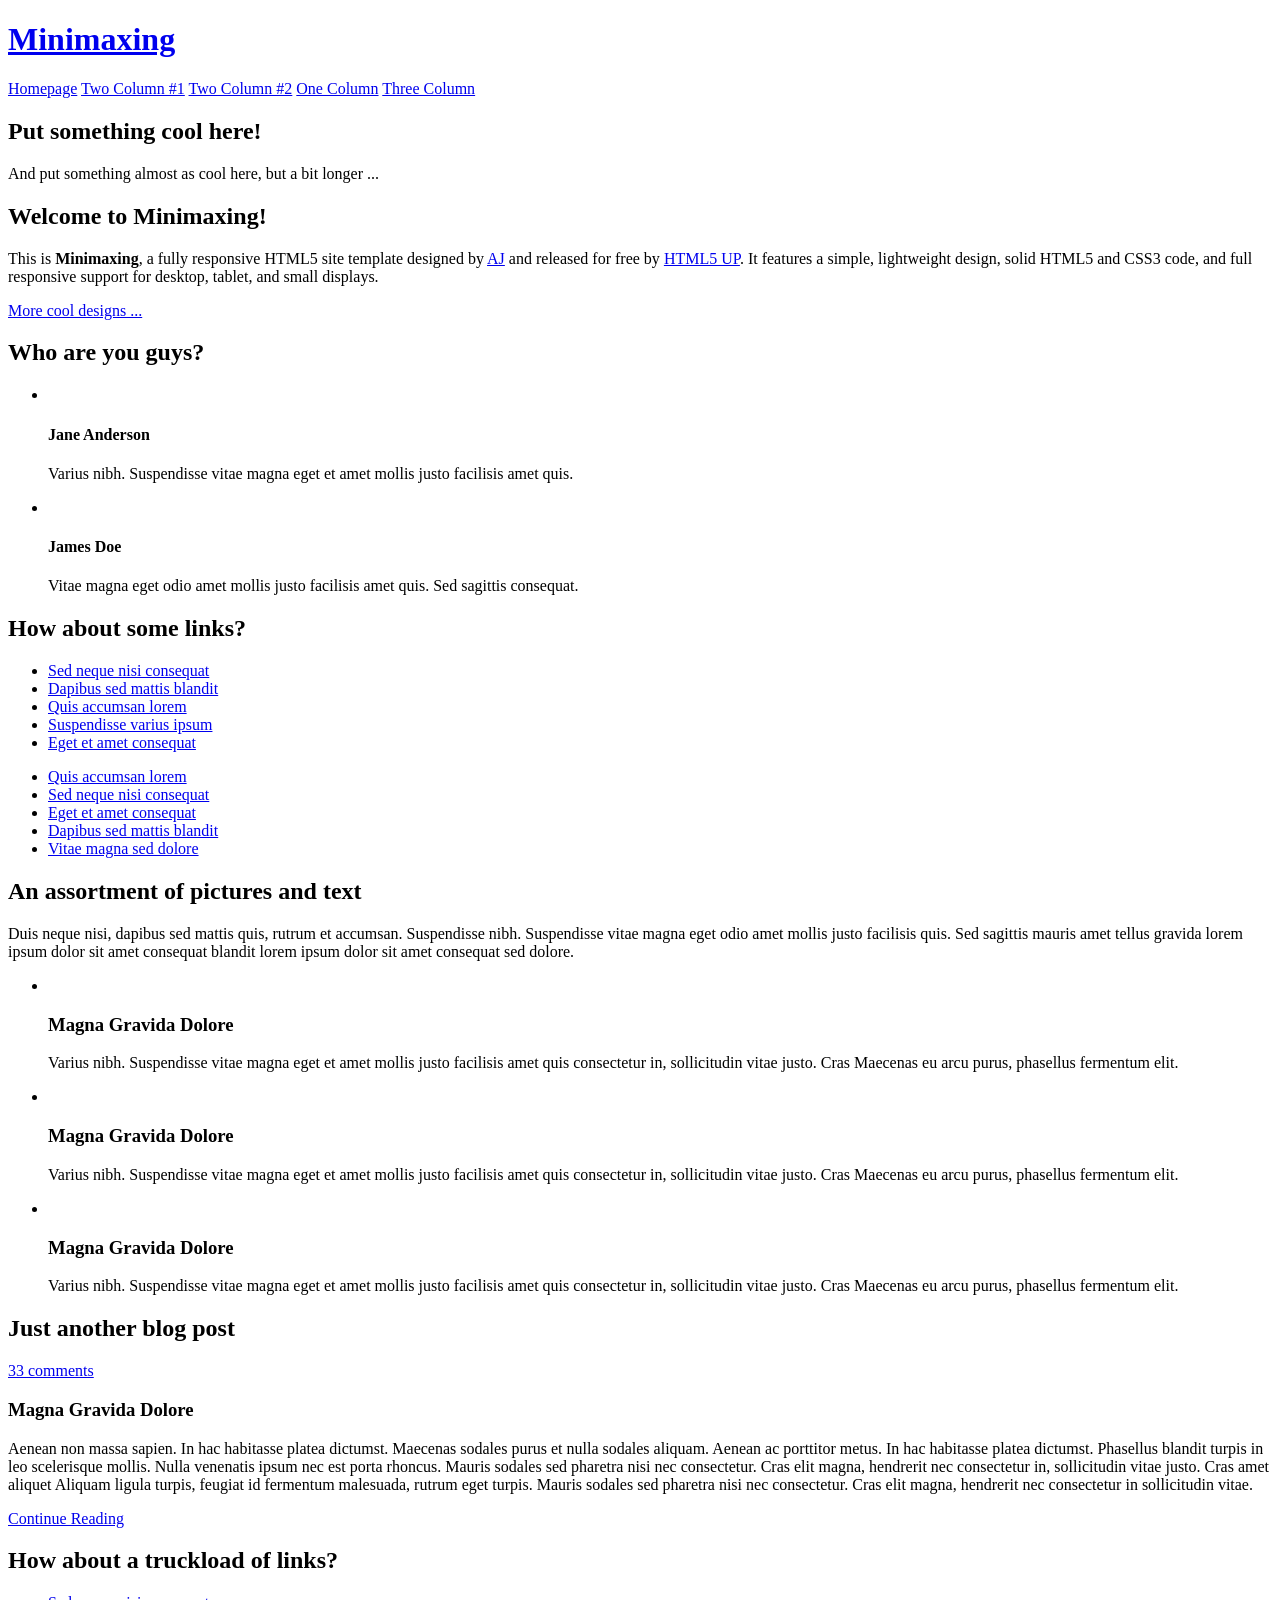
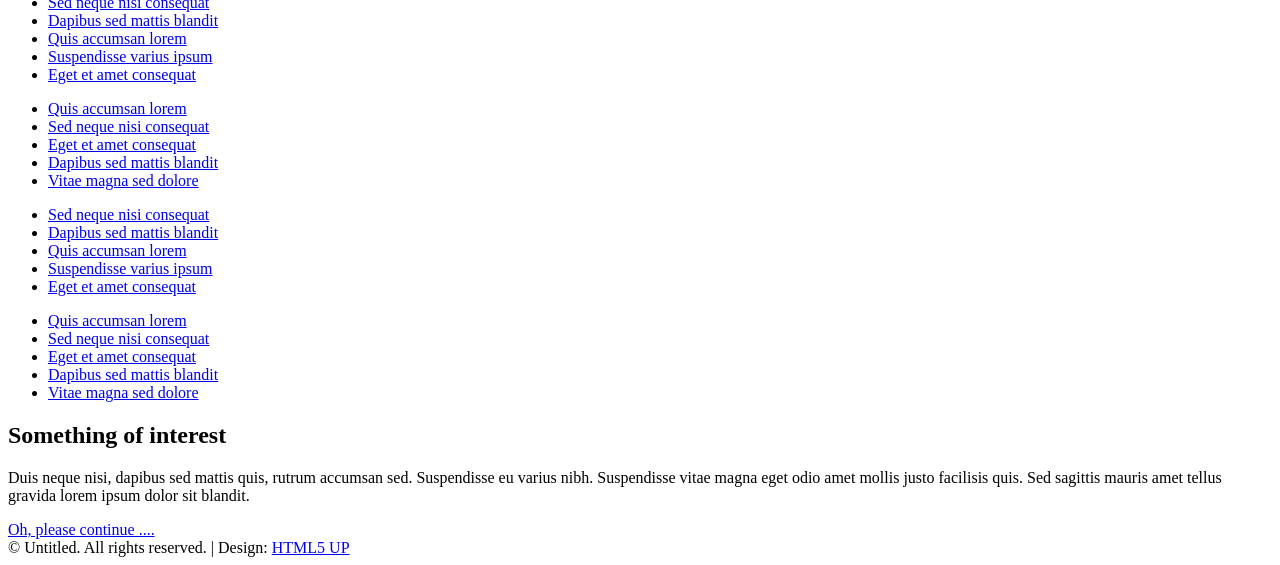
==== index.html @ be75a08c "Add files via upload" ====
<!DOCTYPE HTML>
<!--
	Minimaxing by HTML5 UP
	html5up.net | @ajlkn
	Free for personal and commercial use under the CCA 3.0 license (html5up.net/license)
-->
<html>
	<head>
		<title>Minimaxing by HTML5 UP</title>
		<meta charset="utf-8" />
		<meta name="viewport" content="width=device-width, initial-scale=1, user-scalable=no" />
		<link rel="stylesheet" href="assets/css/main.css" />
	</head>
	<body>
		<div id="page-wrapper">

			<!-- Header -->
				<div id="header-wrapper">
					<div class="container">
						<div class="row">
							<div class="col-12">

								<header id="header">
									<h1><a href="index.html" id="logo">Minimaxing</a></h1>
									<nav id="nav">
										<a href="index.html" class="current-page-item">Homepage</a>
										<a href="twocolumn1.html">Two Column #1</a>
										<a href="twocolumn2.html">Two Column #2</a>
										<a href="onecolumn.html">One Column</a>
										<a href="threecolumn.html">Three Column</a>
									</nav>
								</header>

							</div>
						</div>
					</div>
				</div>

			<!-- Banner -->
				<div id="banner-wrapper">
					<div class="container">

						<div id="banner">
							<h2>Put something cool here!</h2>
							<span>And put something almost as cool here, but a bit longer ...</span>
						</div>

					</div>
				</div>

			<!-- Main -->
				<div id="main">
					<div class="container">
						<div class="row main-row">
							<div class="col-4 col-12-medium">

								<section>
									<h2>Welcome to Minimaxing!</h2>
									<p>This is <strong>Minimaxing</strong>, a fully responsive HTML5 site template designed by <a href="http://twitter.com/ajlkn">AJ</a> and released for free by <a href="http://html5up.net">HTML5 UP</a>. It features
									a simple, lightweight design, solid HTML5 and CSS3 code, and full responsive support for desktop, tablet, and small displays.</p>
									<footer class="controls">
										<a href="http://html5up.net" class="button">More cool designs ...</a>
									</footer>
								</section>

							</div>
							<div class="col-4 col-6-medium col-12-small">

								<section>
									<h2>Who are you guys?</h2>
									<ul class="small-image-list">
										<li>
											<a href="#"><img src="images/pic2.jpg" alt="" class="left" /></a>
											<h4>Jane Anderson</h4>
											<p>Varius nibh. Suspendisse vitae magna eget et amet mollis justo facilisis amet quis.</p>
										</li>
										<li>
											<a href="#"><img src="images/pic1.jpg" alt="" class="left" /></a>
											<h4>James Doe</h4>
											<p>Vitae magna eget odio amet mollis justo facilisis amet quis. Sed sagittis consequat.</p>
										</li>
									</ul>
								</section>

							</div>
							<div class="col-4 col-6-medium col-12-small">

								<section>
									<h2>How about some links?</h2>
									<div>
										<div class="row">
											<div class="col-6 col-12-small">
												<ul class="link-list">
													<li><a href="#">Sed neque nisi consequat</a></li>
													<li><a href="#">Dapibus sed mattis blandit</a></li>
													<li><a href="#">Quis accumsan lorem</a></li>
													<li><a href="#">Suspendisse varius ipsum</a></li>
													<li><a href="#">Eget et amet consequat</a></li>
												</ul>
											</div>
											<div class="col-6 col-12-small">
												<ul class="link-list">
													<li><a href="#">Quis accumsan lorem</a></li>
													<li><a href="#">Sed neque nisi consequat</a></li>
													<li><a href="#">Eget et amet consequat</a></li>
													<li><a href="#">Dapibus sed mattis blandit</a></li>
													<li><a href="#">Vitae magna sed dolore</a></li>
												</ul>
											</div>
										</div>
									</div>
								</section>

							</div>
							<div class="col-6 col-12-medium">

								<section>
									<h2>An assortment of pictures and text</h2>
									<p>Duis neque nisi, dapibus sed mattis quis, rutrum et accumsan.
									Suspendisse nibh. Suspendisse vitae magna eget odio amet mollis
									justo facilisis quis. Sed sagittis mauris amet tellus gravida
									lorem ipsum dolor sit amet consequat blandit lorem ipsum dolor
									sit amet consequat sed dolore.</p>
									<ul class="big-image-list">
										<li>
											<a href="#"><img src="images/pic3.jpg" alt="" class="left" /></a>
											<h3>Magna Gravida Dolore</h3>
											<p>Varius nibh. Suspendisse vitae magna eget et amet mollis justo
											facilisis amet quis consectetur in, sollicitudin vitae justo. Cras
											Maecenas eu arcu purus, phasellus fermentum elit.</p>
										</li>
										<li>
											<a href="#"><img src="images/pic4.jpg" alt="" class="left" /></a>
											<h3>Magna Gravida Dolore</h3>
											<p>Varius nibh. Suspendisse vitae magna eget et amet mollis justo
											facilisis amet quis consectetur in, sollicitudin vitae justo. Cras
											Maecenas eu arcu purus, phasellus fermentum elit.</p>
										</li>
										<li>
											<a href="#"><img src="images/pic5.jpg" alt="" class="left" /></a>
											<h3>Magna Gravida Dolore</h3>
											<p>Varius nibh. Suspendisse vitae magna eget et amet mollis justo
											facilisis amet quis consectetur in, sollicitudin vitae justo. Cras
											Maecenas eu arcu purus, phasellus fermentum elit.</p>
										</li>
									</ul>
								</section>

							</div>
							<div class="col-6 col-12-medium">

								<article class="blog-post">
									<h2>Just another blog post</h2>
									<a class="comments" href="#">33 comments</a>
									<a href="#"><img src="images/pic6.jpg" alt="" class="top blog-post-image" /></a>
									<h3>Magna Gravida Dolore</h3>
									<p>Aenean non massa sapien. In hac habitasse platea dictumst.
									Maecenas sodales purus et nulla sodales aliquam. Aenean ac
									porttitor metus. In hac habitasse platea dictumst. Phasellus
									blandit turpis in leo scelerisque mollis. Nulla venenatis
									ipsum nec est porta rhoncus. Mauris sodales sed pharetra
									nisi nec consectetur. Cras elit magna, hendrerit nec
									consectetur in, sollicitudin vitae justo. Cras amet aliquet
									Aliquam ligula turpis, feugiat id fermentum malesuada,
									rutrum eget turpis. Mauris sodales sed pharetra nisi nec
									consectetur. Cras elit magna, hendrerit nec consectetur
									in sollicitudin vitae.</p>
									<footer class="controls">
										<a href="#" class="button">Continue Reading</a>
									</footer>
								</article>

							</div>
						</div>
					</div>
				</div>

			<!-- Footer -->
				<div id="footer-wrapper">
					<div class="container">
						<div class="row">
							<div class="col-8 col-12-medium">

								<section>
									<h2>How about a truckload of links?</h2>
									<div>
										<div class="row">
											<div class="col-3 col-6-medium col-12-small">
												<ul class="link-list">
													<li><a href="#">Sed neque nisi consequat</a></li>
													<li><a href="#">Dapibus sed mattis blandit</a></li>
													<li><a href="#">Quis accumsan lorem</a></li>
													<li><a href="#">Suspendisse varius ipsum</a></li>
													<li><a href="#">Eget et amet consequat</a></li>
												</ul>
											</div>
											<div class="col-3 col-6-medium col-12-small">
												<ul class="link-list">
													<li><a href="#">Quis accumsan lorem</a></li>
													<li><a href="#">Sed neque nisi consequat</a></li>
													<li><a href="#">Eget et amet consequat</a></li>
													<li><a href="#">Dapibus sed mattis blandit</a></li>
													<li><a href="#">Vitae magna sed dolore</a></li>
												</ul>
											</div>
											<div class="col-3 col-6-medium col-12-small">
												<ul class="link-list">
													<li><a href="#">Sed neque nisi consequat</a></li>
													<li><a href="#">Dapibus sed mattis blandit</a></li>
													<li><a href="#">Quis accumsan lorem</a></li>
													<li><a href="#">Suspendisse varius ipsum</a></li>
													<li><a href="#">Eget et amet consequat</a></li>
												</ul>
											</div>
											<div class="col-3 col-6-medium col-12-small">
												<ul class="link-list">
													<li><a href="#">Quis accumsan lorem</a></li>
													<li><a href="#">Sed neque nisi consequat</a></li>
													<li><a href="#">Eget et amet consequat</a></li>
													<li><a href="#">Dapibus sed mattis blandit</a></li>
													<li><a href="#">Vitae magna sed dolore</a></li>
												</ul>
											</div>
										</div>
									</div>
								</section>

							</div>
							<div class="col-4 col-12-medium">

								<section>
									<h2>Something of interest</h2>
									<p>Duis neque nisi, dapibus sed mattis quis, rutrum accumsan sed.
									Suspendisse eu varius nibh. Suspendisse vitae magna eget odio amet
									mollis justo facilisis quis. Sed sagittis mauris amet tellus gravida
									lorem ipsum dolor sit blandit.</p>
									<footer class="controls">
										<a href="#" class="button">Oh, please continue ....</a>
									</footer>
								</section>

							</div>
						</div>
						<div class="row">
							<div class="col-12">

								<div id="copyright">
									&copy; Untitled. All rights reserved. | Design: <a href="http://html5up.net">HTML5 UP</a>
								</div>

							</div>
						</div>
					</div>
				</div>

		</div>

		<!-- Scripts -->
			<script src="assets/js/jquery.min.js"></script>
			<script src="assets/js/browser.min.js"></script>
			<script src="assets/js/breakpoints.min.js"></script>
			<script src="assets/js/util.js"></script>
			<script src="assets/js/main.js"></script>

	</body>
</html>
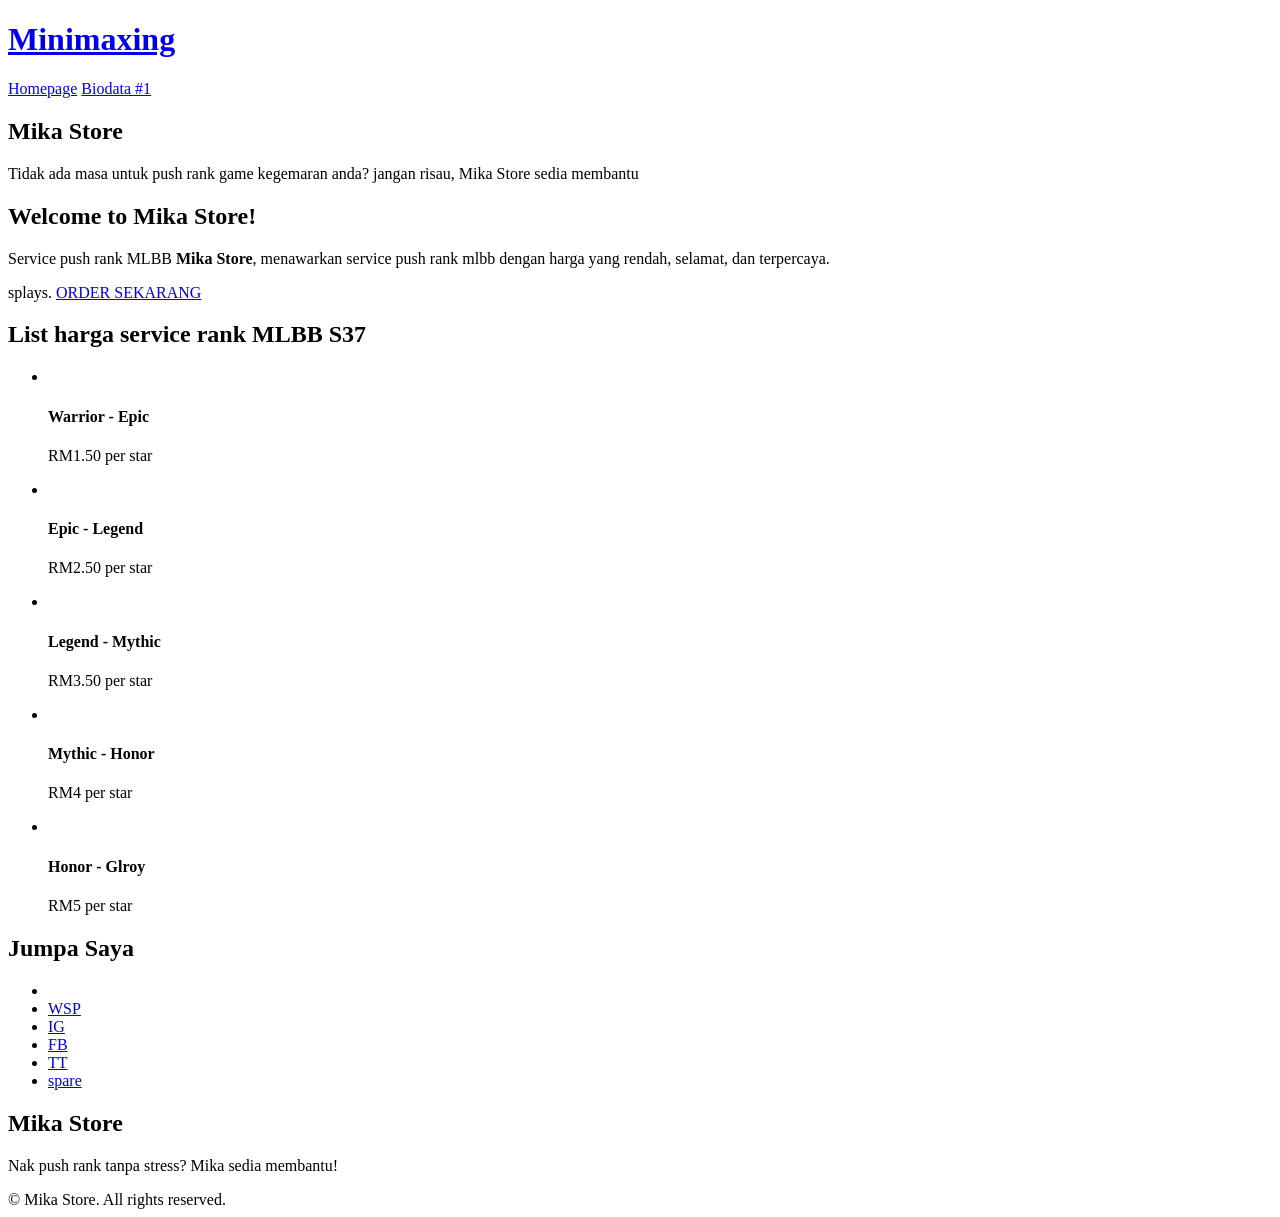
==== commit 41f0b036: "update" ====
--- a/index.html
+++ b/index.html
@@ -1,12 +1,7 @@
 <!DOCTYPE HTML>
-<!--
-	Minimaxing by HTML5 UP
-	html5up.net | @ajlkn
-	Free for personal and commercial use under the CCA 3.0 license (html5up.net/license)
--->
 <html>
 	<head>
-		<title>Minimaxing by HTML5 UP</title>
+		<title>Mika Store</title>
 		<meta charset="utf-8" />
 		<meta name="viewport" content="width=device-width, initial-scale=1, user-scalable=no" />
 		<link rel="stylesheet" href="assets/css/main.css" />
@@ -24,10 +19,7 @@
 									<h1><a href="index.html" id="logo">Minimaxing</a></h1>
 									<nav id="nav">
 										<a href="index.html" class="current-page-item">Homepage</a>
-										<a href="twocolumn1.html">Two Column #1</a>
-										<a href="twocolumn2.html">Two Column #2</a>
-										<a href="onecolumn.html">One Column</a>
-										<a href="threecolumn.html">Three Column</a>
+										<a href="onecolumn.html">Biodata #1</a>
 									</nav>
 								</header>
 
@@ -41,8 +33,9 @@
 					<div class="container">
 
 						<div id="banner">
-							<h2>Put something cool here!</h2>
-							<span>And put something almost as cool here, but a bit longer ...</span>
+							<h2>Mika Store</h2>
+							<span>Tidak ada masa untuk push rank game kegemaran anda? jangan risau, Mika Store sedia membantu
+							</span>
 						</div>
 
 					</div>
@@ -55,11 +48,10 @@
 							<div class="col-4 col-12-medium">
 
 								<section>
-									<h2>Welcome to Minimaxing!</h2>
-									<p>This is <strong>Minimaxing</strong>, a fully responsive HTML5 site template designed by <a href="http://twitter.com/ajlkn">AJ</a> and released for free by <a href="http://html5up.net">HTML5 UP</a>. It features
-									a simple, lightweight design, solid HTML5 and CSS3 code, and full responsive support for desktop, tablet, and small displays.</p>
-									<footer class="controls">
-										<a href="http://html5up.net" class="button">More cool designs ...</a>
+									<h2>Welcome to Mika Store!</h2>
+									<p>Service push rank MLBB <strong>Mika Store</strong>, menawarkan service push rank mlbb dengan harga yang rendah, selamat, dan terpercaya.</p>
+									<footer class="controls">splays.
+										<a href="https://wa.me/60174237011?text=Hi,%20saya%20nak%20joki%20MLBB." class="button">ORDER SEKARANG</a>
 									</footer>
 								</section>
 
@@ -67,108 +59,35 @@
 							<div class="col-4 col-6-medium col-12-small">
 
 								<section>
-									<h2>Who are you guys?</h2>
+									<h2>List harga service rank MLBB S37</h2>
 									<ul class="small-image-list">
 										<li>
-											<a href="#"><img src="images/pic2.jpg" alt="" class="left" /></a>
-											<h4>Jane Anderson</h4>
-											<p>Varius nibh. Suspendisse vitae magna eget et amet mollis justo facilisis amet quis.</p>
+											<a href="#"><img src="images/pic1.jpg" alt="" class="left" /></a>
+											<h4>Warrior - Epic</h4>
+											<p>RM1.50 per star</p>
 										</li>
 										<li>
-											<a href="#"><img src="images/pic1.jpg" alt="" class="left" /></a>
-											<h4>James Doe</h4>
-											<p>Vitae magna eget odio amet mollis justo facilisis amet quis. Sed sagittis consequat.</p>
+											<a href="#"><img src="images/pic2.jpg" alt="" class="left" /></a>
+											<h4>Epic - Legend</h4>
+											<p>RM2.50 per star</p>
+										</li>
+										<li>
+											<a href="#"><img src="images/pic3.jpg" alt="" class="left" /></a>
+											<h4>Legend - Mythic</h4>
+											<p>RM3.50 per star</p>
+										</li>
+										<li>
+											<a href="#"><img src="images/pic4.jpg" alt="" class="left" /></a>
+											<h4>Mythic - Honor</h4>
+											<p>RM4 per star</p>
+										</li>
+										<li>
+											<a href="#"><img src="images/pic5.jpg" alt="" class="left" /></a>
+											<h4>Honor - Glroy</h4>
+											<p>RM5 per star</p>
 										</li>
 									</ul>
 								</section>
-
-							</div>
-							<div class="col-4 col-6-medium col-12-small">
-
-								<section>
-									<h2>How about some links?</h2>
-									<div>
-										<div class="row">
-											<div class="col-6 col-12-small">
-												<ul class="link-list">
-													<li><a href="#">Sed neque nisi consequat</a></li>
-													<li><a href="#">Dapibus sed mattis blandit</a></li>
-													<li><a href="#">Quis accumsan lorem</a></li>
-													<li><a href="#">Suspendisse varius ipsum</a></li>
-													<li><a href="#">Eget et amet consequat</a></li>
-												</ul>
-											</div>
-											<div class="col-6 col-12-small">
-												<ul class="link-list">
-													<li><a href="#">Quis accumsan lorem</a></li>
-													<li><a href="#">Sed neque nisi consequat</a></li>
-													<li><a href="#">Eget et amet consequat</a></li>
-													<li><a href="#">Dapibus sed mattis blandit</a></li>
-													<li><a href="#">Vitae magna sed dolore</a></li>
-												</ul>
-											</div>
-										</div>
-									</div>
-								</section>
-
-							</div>
-							<div class="col-6 col-12-medium">
-
-								<section>
-									<h2>An assortment of pictures and text</h2>
-									<p>Duis neque nisi, dapibus sed mattis quis, rutrum et accumsan.
-									Suspendisse nibh. Suspendisse vitae magna eget odio amet mollis
-									justo facilisis quis. Sed sagittis mauris amet tellus gravida
-									lorem ipsum dolor sit amet consequat blandit lorem ipsum dolor
-									sit amet consequat sed dolore.</p>
-									<ul class="big-image-list">
-										<li>
-											<a href="#"><img src="images/pic3.jpg" alt="" class="left" /></a>
-											<h3>Magna Gravida Dolore</h3>
-											<p>Varius nibh. Suspendisse vitae magna eget et amet mollis justo
-											facilisis amet quis consectetur in, sollicitudin vitae justo. Cras
-											Maecenas eu arcu purus, phasellus fermentum elit.</p>
-										</li>
-										<li>
-											<a href="#"><img src="images/pic4.jpg" alt="" class="left" /></a>
-											<h3>Magna Gravida Dolore</h3>
-											<p>Varius nibh. Suspendisse vitae magna eget et amet mollis justo
-											facilisis amet quis consectetur in, sollicitudin vitae justo. Cras
-											Maecenas eu arcu purus, phasellus fermentum elit.</p>
-										</li>
-										<li>
-											<a href="#"><img src="images/pic5.jpg" alt="" class="left" /></a>
-											<h3>Magna Gravida Dolore</h3>
-											<p>Varius nibh. Suspendisse vitae magna eget et amet mollis justo
-											facilisis amet quis consectetur in, sollicitudin vitae justo. Cras
-											Maecenas eu arcu purus, phasellus fermentum elit.</p>
-										</li>
-									</ul>
-								</section>
-
-							</div>
-							<div class="col-6 col-12-medium">
-
-								<article class="blog-post">
-									<h2>Just another blog post</h2>
-									<a class="comments" href="#">33 comments</a>
-									<a href="#"><img src="images/pic6.jpg" alt="" class="top blog-post-image" /></a>
-									<h3>Magna Gravida Dolore</h3>
-									<p>Aenean non massa sapien. In hac habitasse platea dictumst.
-									Maecenas sodales purus et nulla sodales aliquam. Aenean ac
-									porttitor metus. In hac habitasse platea dictumst. Phasellus
-									blandit turpis in leo scelerisque mollis. Nulla venenatis
-									ipsum nec est porta rhoncus. Mauris sodales sed pharetra
-									nisi nec consectetur. Cras elit magna, hendrerit nec
-									consectetur in, sollicitudin vitae justo. Cras amet aliquet
-									Aliquam ligula turpis, feugiat id fermentum malesuada,
-									rutrum eget turpis. Mauris sodales sed pharetra nisi nec
-									consectetur. Cras elit magna, hendrerit nec consectetur
-									in sollicitudin vitae.</p>
-									<footer class="controls">
-										<a href="#" class="button">Continue Reading</a>
-									</footer>
-								</article>
 
 							</div>
 						</div>
@@ -182,43 +101,16 @@
 							<div class="col-8 col-12-medium">
 
 								<section>
-									<h2>How about a truckload of links?</h2>
+									<h2>Jumpa Saya</h2>
 									<div>
 										<div class="row">
 											<div class="col-3 col-6-medium col-12-small">
 												<ul class="link-list">
-													<li><a href="#">Sed neque nisi consequat</a></li>
-													<li><a href="#">Dapibus sed mattis blandit</a></li>
-													<li><a href="#">Quis accumsan lorem</a></li>
-													<li><a href="#">Suspendisse varius ipsum</a></li>
-													<li><a href="#">Eget et amet consequat</a></li>
-												</ul>
-											</div>
-											<div class="col-3 col-6-medium col-12-small">
-												<ul class="link-list">
-													<li><a href="#">Quis accumsan lorem</a></li>
-													<li><a href="#">Sed neque nisi consequat</a></li>
-													<li><a href="#">Eget et amet consequat</a></li>
-													<li><a href="#">Dapibus sed mattis blandit</a></li>
-													<li><a href="#">Vitae magna sed dolore</a></li>
-												</ul>
-											</div>
-											<div class="col-3 col-6-medium col-12-small">
-												<ul class="link-list">
-													<li><a href="#">Sed neque nisi consequat</a></li>
-													<li><a href="#">Dapibus sed mattis blandit</a></li>
-													<li><a href="#">Quis accumsan lorem</a></li>
-													<li><a href="#">Suspendisse varius ipsum</a></li>
-													<li><a href="#">Eget et amet consequat</a></li>
-												</ul>
-											</div>
-											<div class="col-3 col-6-medium col-12-small">
-												<ul class="link-list">
-													<li><a href="#">Quis accumsan lorem</a></li>
-													<li><a href="#">Sed neque nisi consequat</a></li>
-													<li><a href="#">Eget et amet consequat</a></li>
-													<li><a href="#">Dapibus sed mattis blandit</a></li>
-													<li><a href="#">Vitae magna sed dolore</a></li>
+													<li><a href="#"><li>WSP</a></li>
+													<li><a href="#">IG</a></li>
+													<li><a href="#">FB</a></li>
+													<li><a href="#">TT</a></li>
+													<li><a href="#">spare</a></li>
 												</ul>
 											</div>
 										</div>
@@ -229,14 +121,9 @@
 							<div class="col-4 col-12-medium">
 
 								<section>
-									<h2>Something of interest</h2>
-									<p>Duis neque nisi, dapibus sed mattis quis, rutrum accumsan sed.
-									Suspendisse eu varius nibh. Suspendisse vitae magna eget odio amet
-									mollis justo facilisis quis. Sed sagittis mauris amet tellus gravida
-									lorem ipsum dolor sit blandit.</p>
+									<h2>Mika Store</h2>
+									<p>Nak push rank tanpa stress? Mika sedia membantu!</p>
 									<footer class="controls">
-										<a href="#" class="button">Oh, please continue ....</a>
-									</footer>
 								</section>
 
 							</div>
@@ -245,7 +132,7 @@
 							<div class="col-12">
 
 								<div id="copyright">
-									&copy; Untitled. All rights reserved. | Design: <a href="http://html5up.net">HTML5 UP</a>
+									&copy; Mika Store. All rights reserved.
 								</div>
 
 							</div>
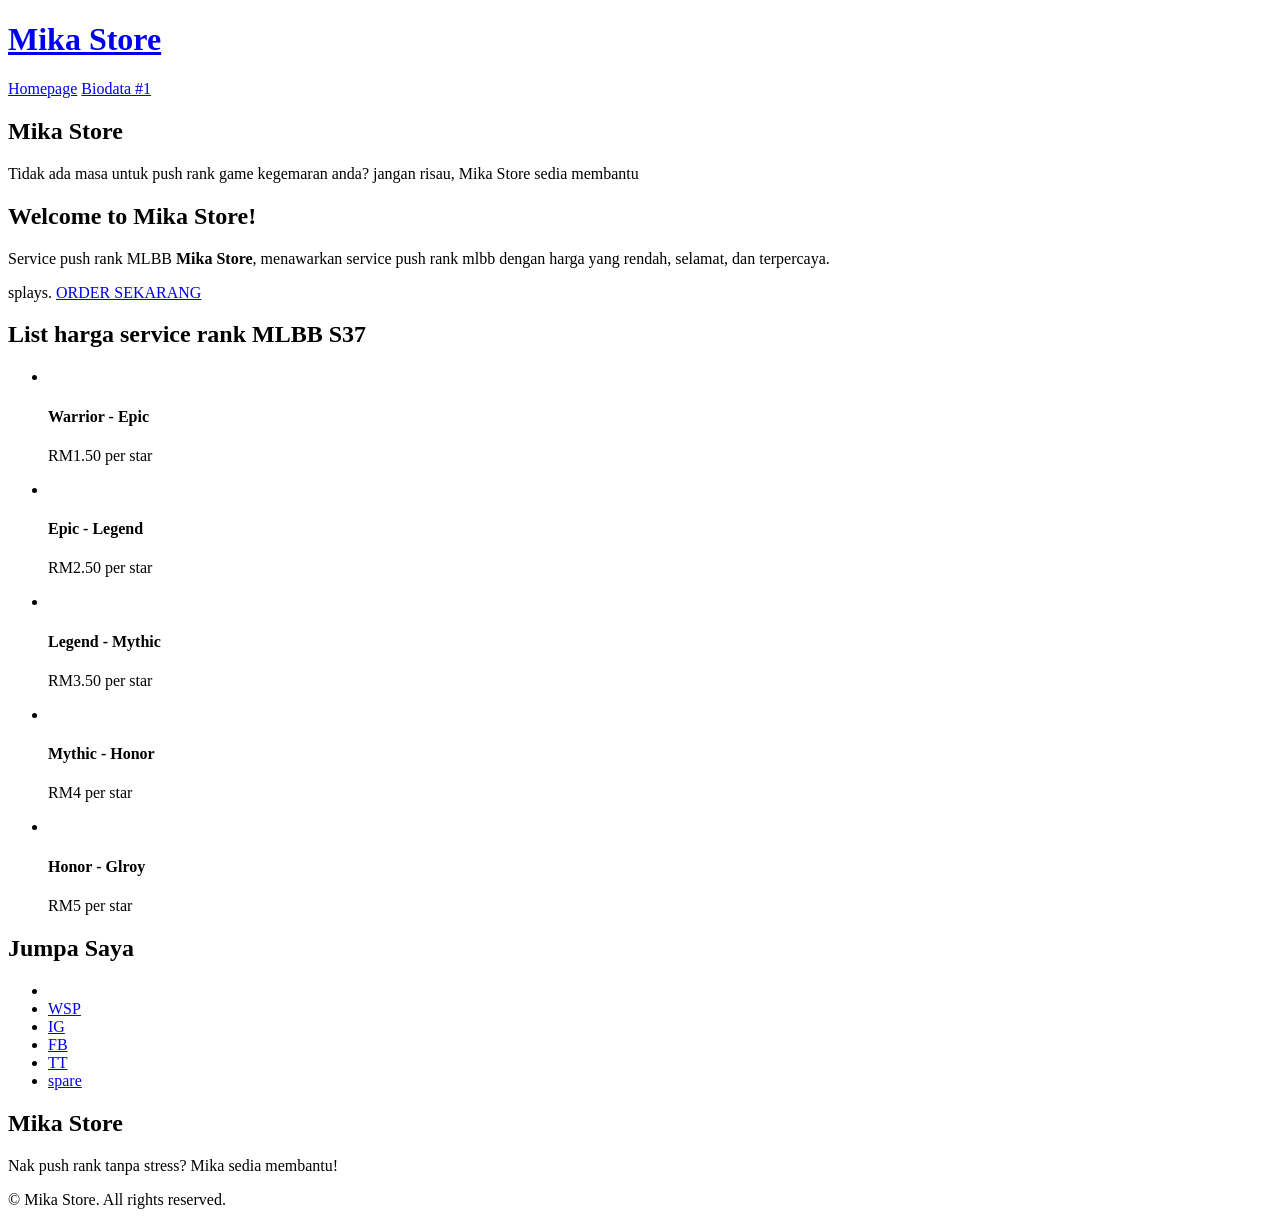
==== commit 0d7683c5: "Update index.html" ====
--- a/index.html
+++ b/index.html
@@ -16,7 +16,7 @@
 							<div class="col-12">
 
 								<header id="header">
-									<h1><a href="index.html" id="logo">Minimaxing</a></h1>
+									<h1><a href="index.html" id="logo">Mika Store</a></h1>
 									<nav id="nav">
 										<a href="index.html" class="current-page-item">Homepage</a>
 										<a href="onecolumn.html">Biodata #1</a>
@@ -150,4 +150,4 @@
 			<script src="assets/js/main.js"></script>
 
 	</body>
-</html>+</html>
